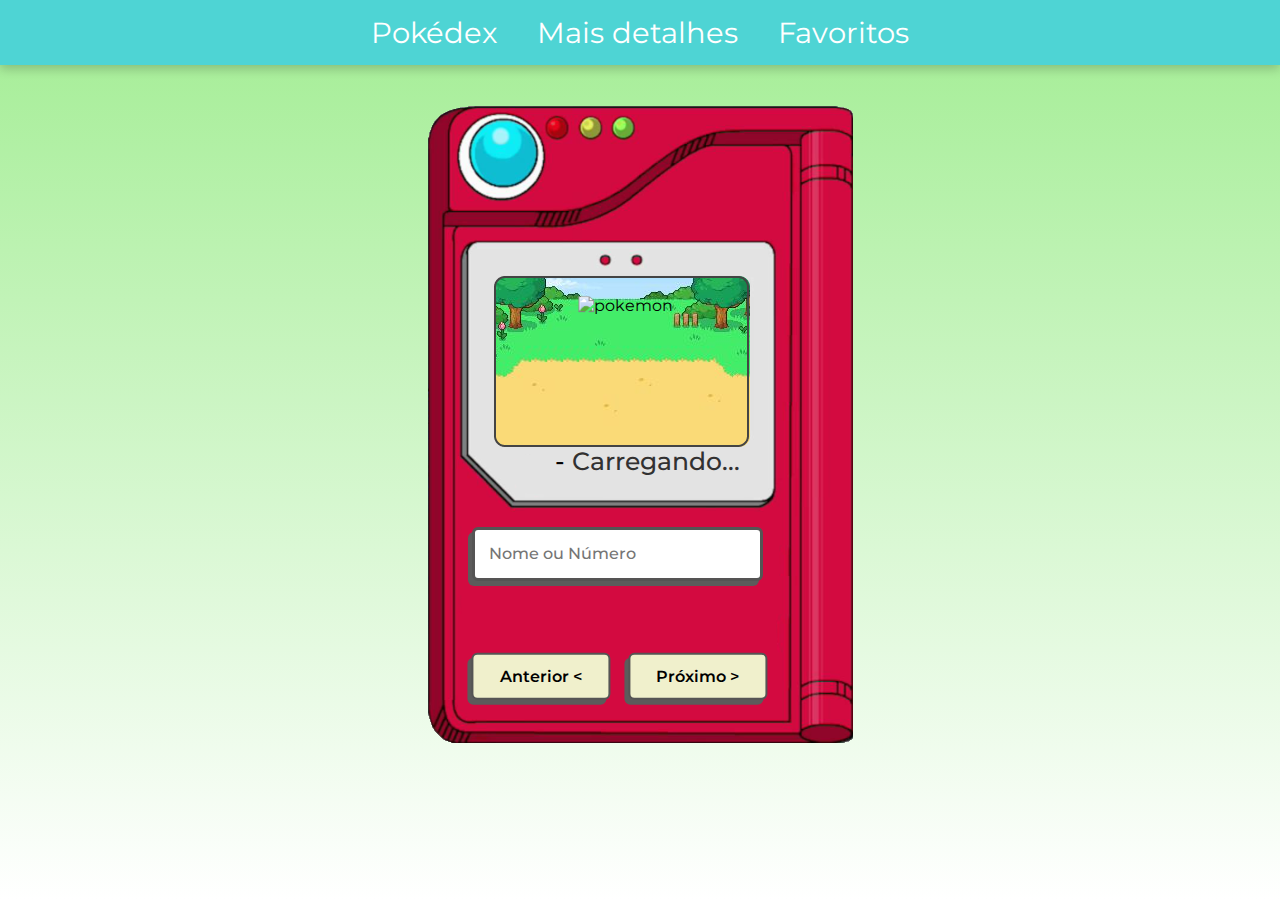
==== favoritos.html @ 02613764 "criação de menu, página de detalhes e página de favoritos" ====
<!DOCTYPE html>
<html lang="en">
<head>
    <meta charset="UTF-8">
    <meta name="viewport" content="width=device-width, initial-scale=1.0">

    <link rel="icon" type="image/png" sizes="16x16" href="./favicons/png-transparent-pokemon-ball-pokeball-area-wiki-technology-thumbnail.png">
    <link rel="stylesheet" href="./css/style.css">

    <script defer src="./js/script.js"></script>

    <meta name="msapplication-TileColor" content="#ffffff">
    <meta name="theme-color" content="#ffffff">

    <title>Favoritos</title>
</head>
<body>
    <nav class="menu">
        <a href="index.html" class="menu__item">Pokédex</a>
        <a href="mais_detalhes.html" class="menu__item">Mais detalhes</a>
        <a href="favoritos.html" class="menu__item">Favoritos</a>
    </nav>
    
    <main>
        <img src="" alt="pokemon" class="pokemon__image">
        <h1 class="pokemon__data">
            <span class="pokemon__number"></span> - 
            <span class="pokemon__name"></span> 
        </h1>

        <form class="form">
            <input type="search" class="input__search" placeholder="Nome ou Número" required>
        </form>

        <div class="buttons">
            <button class="button btn-prev">Anterior &#60; </button>
            <button class="button btn-next">Próximo &#62; </button>
        </div>

        <img src="./image/pokedex.png" alt="pokedex" class="pokedex">
    </main>
</body>
</html>
---- css/style.css ----
@import url('https://fonts.googleapis.com/css2?family=Montserrat:ital,wght@0,100..900;1,100..900&display=swap');

* {
    margin: 0;
    padding: 0;
    box-sizing: border-box;
    font-family: 'Montserrat', cursive;
}

body {
    text-align: center;
    background: linear-gradient(to bottom, #a2ed93, #fff);
    min-height: 100vh;
}

.menu {
    display: flex;
    justify-content: center;
    background-color: #4ed4d4; 
    padding: 15px 0;
    box-shadow: 0 4px 10px rgba(0, 0, 0, 0.2);
}

.menu__item {
    background: none;
    border: none;
    color: #fff;
    font-size: clamp(20px, 21vw, 29px);
    margin: 0 20px;
    cursor: pointer;
    display: flex;
    align-items: center;
    text-decoration: none; /* Remove underline */
}

.menu__item:hover {
    text-decoration: underline; /* Adiciona sublinhado ao passar o mouse */
}

main {
    display: inline-block;
    margin-top: 2%;
    padding: 15px;
    position: relative;
}

.pokedex {
    width: 100%;
    max-width: 425px;
}

.pokemon__image {
    position: absolute;
    bottom: 55%;
    left: 50%;
    transform: translate(-65%, 20%);
    height: 18%;
}

.pokemon__data {
    position: absolute;
    font-weight: 500;
    color: black;
    top: 53%;
    right: 28%;
    font-size: clamp(9px, 5vw, 25px);
}

.pokemon__name {
    color: rgb(50, 49, 49);
    text-transform: capitalize;
}

.form {
    position: absolute;
    width: 64%;
    top: 65%;
    left: 13%;
}

.input__search {
    width: 100%;
    padding: 5%;
    outline: none;
    border: 3px solid #555454;
    border-radius: 6px;
    font-weight: 500;
    color: #555454;
    font-size: clamp(6px, 4vw, 1rem);
    box-shadow: -4px 5px 0 #5c5b5b;
}

.buttons {
    position: absolute;
    bottom: 10%;
    left: 50%;
    width: 65%;
    transform: translate(-57%, 10%);
    display: flex;
    gap: 18px;
}

.button {
    width: 50%;
    padding: 4%;
    border: 2px solid #555454;
    border-radius: 6px;
    font-size: clamp(6px, 4vw, 1rem);
    font-weight: 600;
    background-color: rgb(240, 240, 204);
    box-shadow: -4px 5px 0 #5c5b5b;
}

.button:active {
    background-color: #a2ed93;
    box-shadow: inset -4px 4px #000000;
}
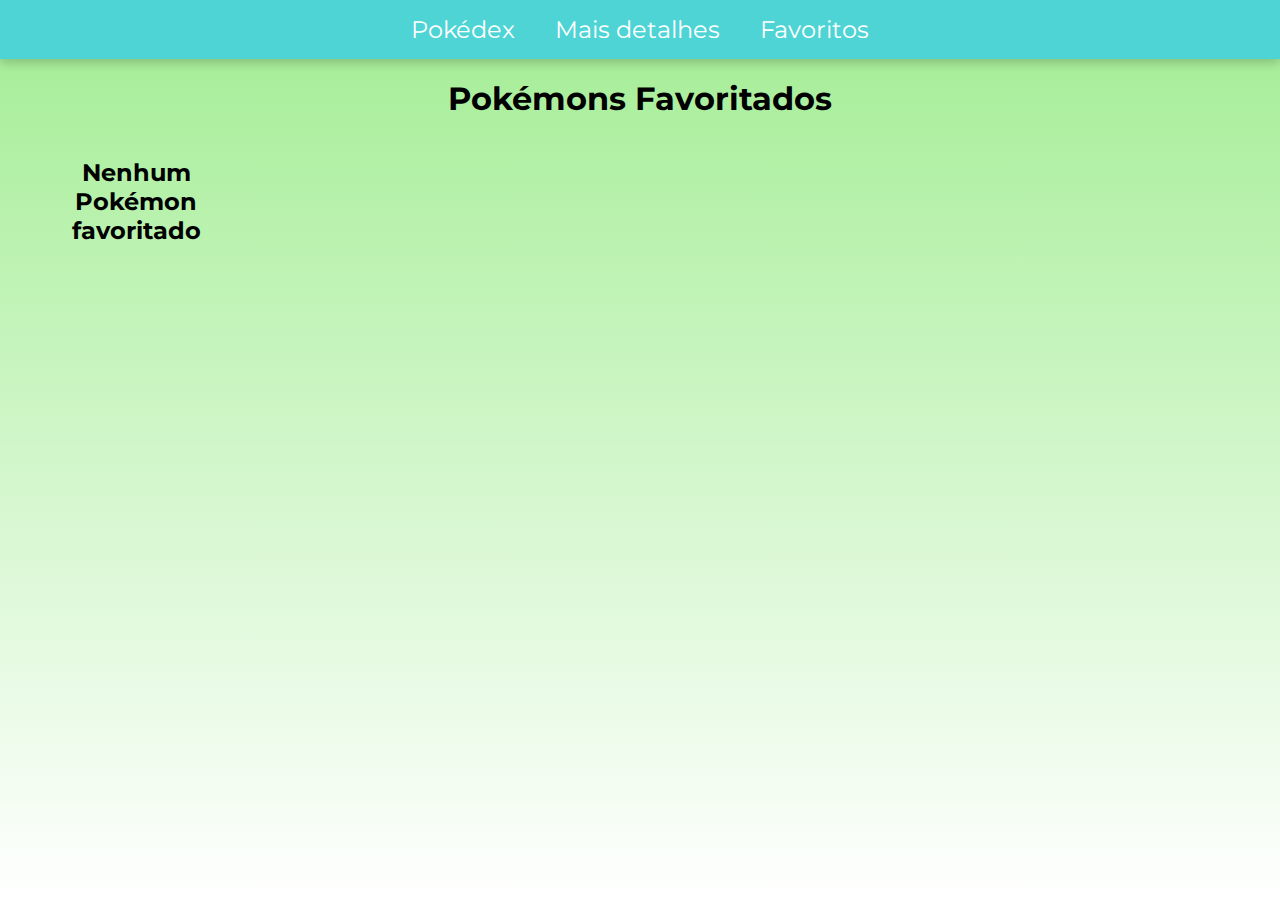
==== commit c9c92699: "páginas finalizadas, favoritos, filtros" ====
--- a/favoritos.html
+++ b/favoritos.html
@@ -3,16 +3,12 @@
 <head>
     <meta charset="UTF-8">
     <meta name="viewport" content="width=device-width, initial-scale=1.0">
-
     <link rel="icon" type="image/png" sizes="16x16" href="./favicons/png-transparent-pokemon-ball-pokeball-area-wiki-technology-thumbnail.png">
-    <link rel="stylesheet" href="./css/style.css">
-
-    <script defer src="./js/script.js"></script>
-
+    <link rel="stylesheet" href="./css/favoritos.css">
+    <script defer src="./js/favoritos.js"></script>
     <meta name="msapplication-TileColor" content="#ffffff">
     <meta name="theme-color" content="#ffffff">
-
-    <title>Favoritos</title>
+    <title>Pokémons Favoritados</title>
 </head>
 <body>
     <nav class="menu">
@@ -20,24 +16,10 @@
         <a href="mais_detalhes.html" class="menu__item">Mais detalhes</a>
         <a href="favoritos.html" class="menu__item">Favoritos</a>
     </nav>
-    
+
     <main>
-        <img src="" alt="pokemon" class="pokemon__image">
-        <h1 class="pokemon__data">
-            <span class="pokemon__number"></span> - 
-            <span class="pokemon__name"></span> 
-        </h1>
-
-        <form class="form">
-            <input type="search" class="input__search" placeholder="Nome ou Número" required>
-        </form>
-
-        <div class="buttons">
-            <button class="button btn-prev">Anterior &#60; </button>
-            <button class="button btn-next">Próximo &#62; </button>
-        </div>
-
-        <img src="./image/pokedex.png" alt="pokedex" class="pokedex">
+        <h1>Pokémons Favoritados</h1>
+        <div class="card-container"></div>
     </main>
 </body>
 </html>
--- a/css/favoritos.css
+++ b/css/favoritos.css
@@ -0,0 +1,62 @@
+@import url('https://fonts.googleapis.com/css2?family=Montserrat:wght@400;700&display=swap');
+
+* {
+    margin: 0;
+    padding: 0;
+    box-sizing: border-box;
+    font-family: 'Montserrat', sans-serif;
+}
+
+body {
+    text-align: center;
+    background: linear-gradient(to bottom, #a2ed93, #fff);
+    min-height: 100vh;
+}
+
+.menu {
+    display: flex;
+    justify-content: center;
+    background-color: #4ed4d4; 
+    padding: 15px 0;
+    box-shadow: 0 4px 10px rgba(0, 0, 0, 0.2);
+}
+
+.menu__item {
+    color: #fff;
+    font-size: 24px;
+    margin: 0 20px;
+    text-decoration: none;
+}
+
+h1 {
+    margin: 20px 0;
+}
+
+.card-container {
+    display: grid;
+    grid-template-columns: repeat(auto-fill, minmax(200px, 1fr));
+    gap: 20px;
+    padding: 20px;
+}
+
+.card {
+    background-color: #fff;
+    border: 1px solid #ccc;
+    border-radius: 10px;
+    padding: 10px;
+    cursor: pointer;
+    transition: transform 0.2s;
+}
+
+.card:hover {
+    transform: scale(1.05);
+}
+
+.card img {
+    width: 100%;
+}
+
+.card h2 {
+    margin: 10px 0;
+    font-size: 18px;
+}
